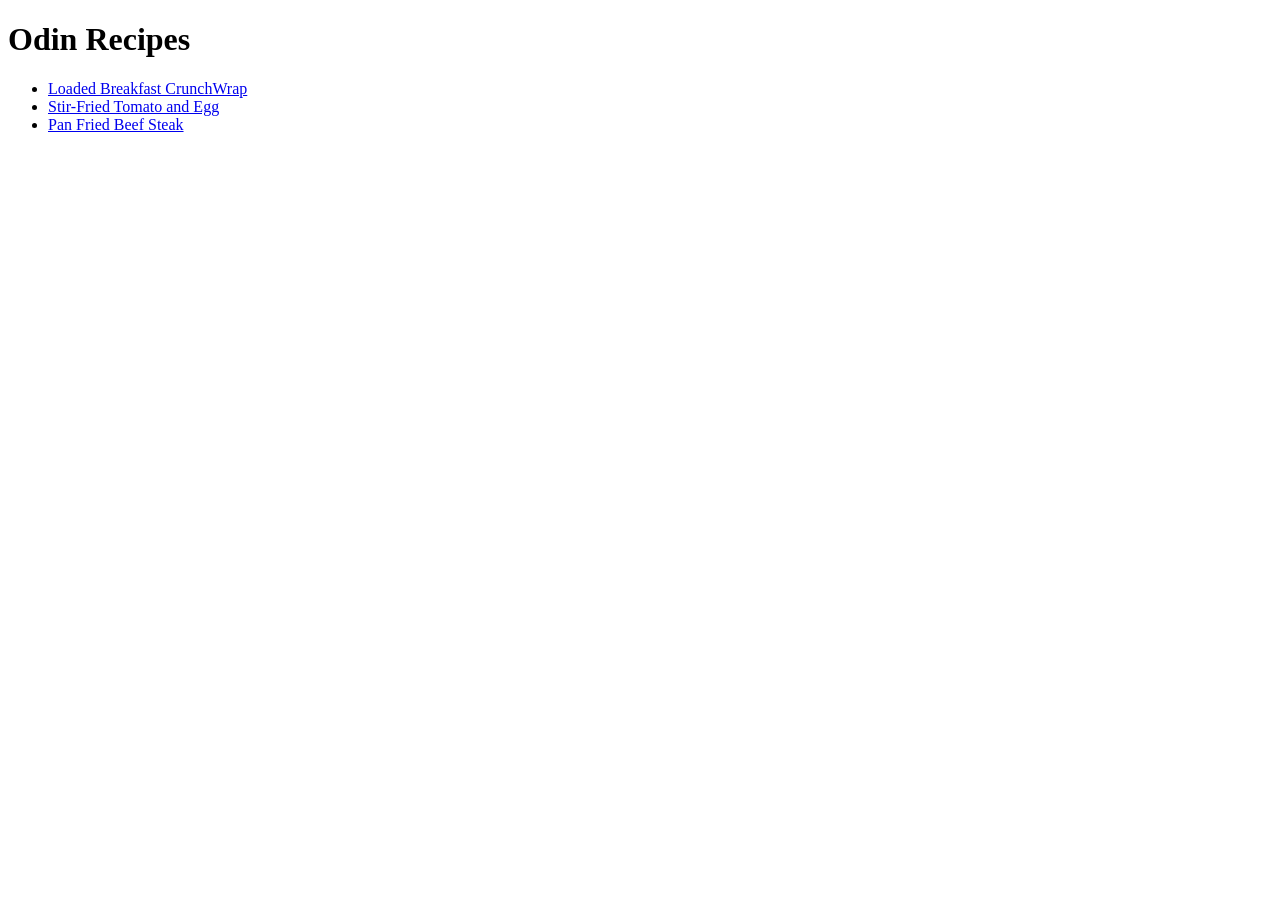
==== index.html @ 6b5a6b50 "Added all necessary html files and images for the three recipes: Crunchwrap, Pan Fried Beef Steak, a" ====
<!DOCTYPE html>
<html lang="en">
<head>
    <meta charset="UTF-8">
    <meta name="viewport" content="width=device-width, initial-scale=1.0">
    <title>Odin Recipes</title>
</head>
<body>
    <h1>Odin Recipes</h1>
    <ul>
        <li><a href="./recipes/crunchWrap.html">Loaded Breakfast CrunchWrap</a></li>
        <li><a href="./recipes/tomatoEgg.html">Stir-Fried Tomato and Egg</a></li>
        <li><a href="./recipes/beefSteak.html">Pan Fried Beef Steak</a></li>
    </ul>
</body>
</html>
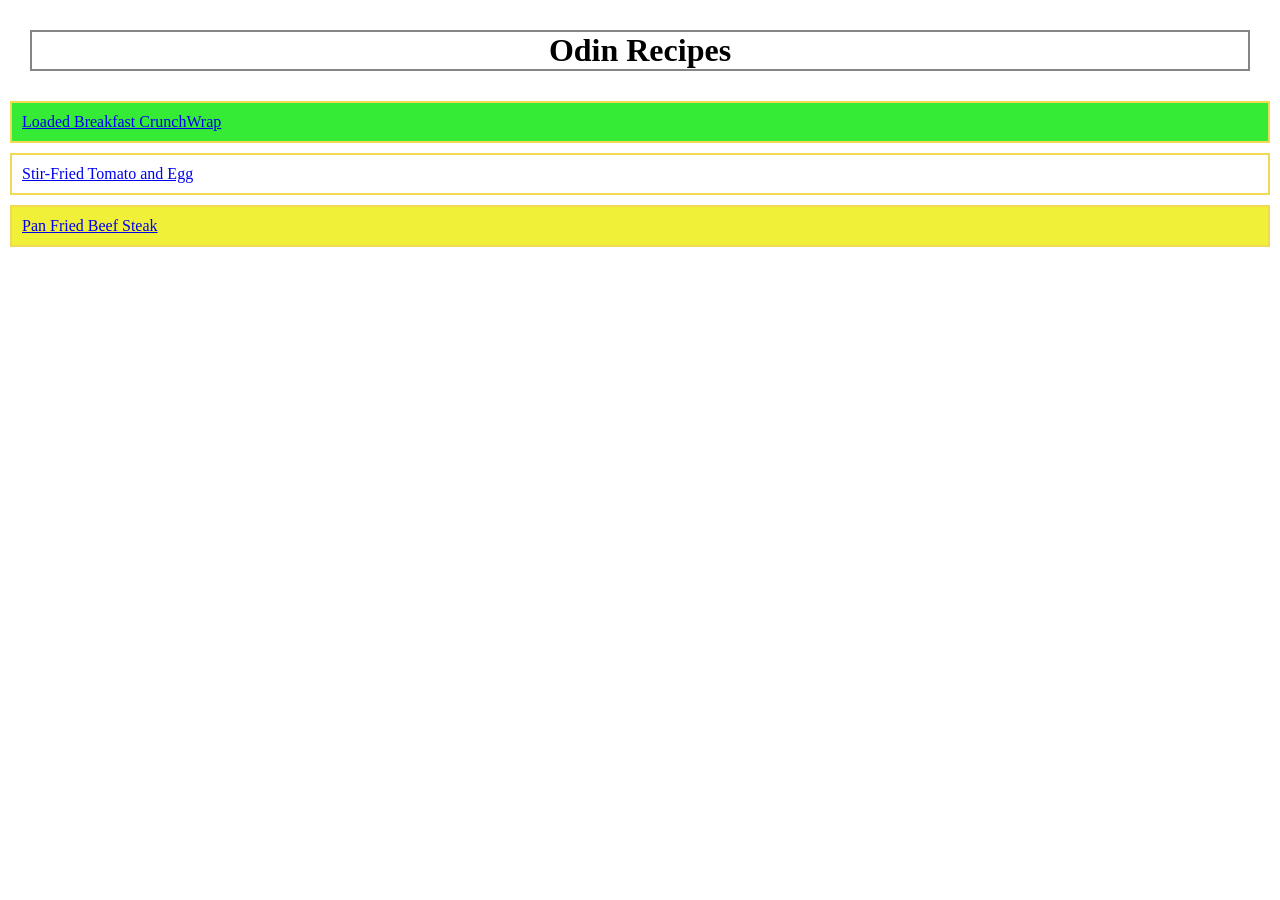
==== commit 2d805b4d: "added styles to the main page of the recipes" ====
--- a/index.html
+++ b/index.html
@@ -4,13 +4,14 @@
     <meta charset="UTF-8">
     <meta name="viewport" content="width=device-width, initial-scale=1.0">
     <title>Odin Recipes</title>
+    <link rel="stylesheet" href="styles.css">
 </head>
 <body>
     <h1>Odin Recipes</h1>
     <ul>
-        <li><a href="./recipes/crunchWrap.html">Loaded Breakfast CrunchWrap</a></li>
-        <li><a href="./recipes/tomatoEgg.html">Stir-Fried Tomato and Egg</a></li>
-        <li><a href="./recipes/beefSteak.html">Pan Fried Beef Steak</a></li>
+        <li id="first-recipe"><a href="./recipes/crunchWrap.html">Loaded Breakfast CrunchWrap</a></li>
+        <li id="second-recipe"><a href="./recipes/tomatoEgg.html">Stir-Fried Tomato and Egg</a></li>
+        <li id="third-recipe"><a href="./recipes/beefSteak.html">Pan Fried Beef Steak</a></li>
     </ul>
 </body>
 </html>
--- a/styles.css
+++ b/styles.css
@@ -0,0 +1,25 @@
+* {
+    margin: 0;
+    padding: 0;
+    box-sizing: border-box;
+}
+h1 {
+    margin: 30px;
+    border: 2px solid rgb(135, 132, 132);
+    text-align: center;
+    
+}
+li {
+    border: 2px solid rgb(241, 217, 84);
+    padding: 10px;
+    margin: 10px;
+}
+#first-recipe {
+    background-color: rgb(53, 235, 53);
+}
+#second_recipe {
+    background-color: rgb(244, 71, 71);
+}
+#third-recipe {
+    background-color: rgb(240, 240, 56);
+}
